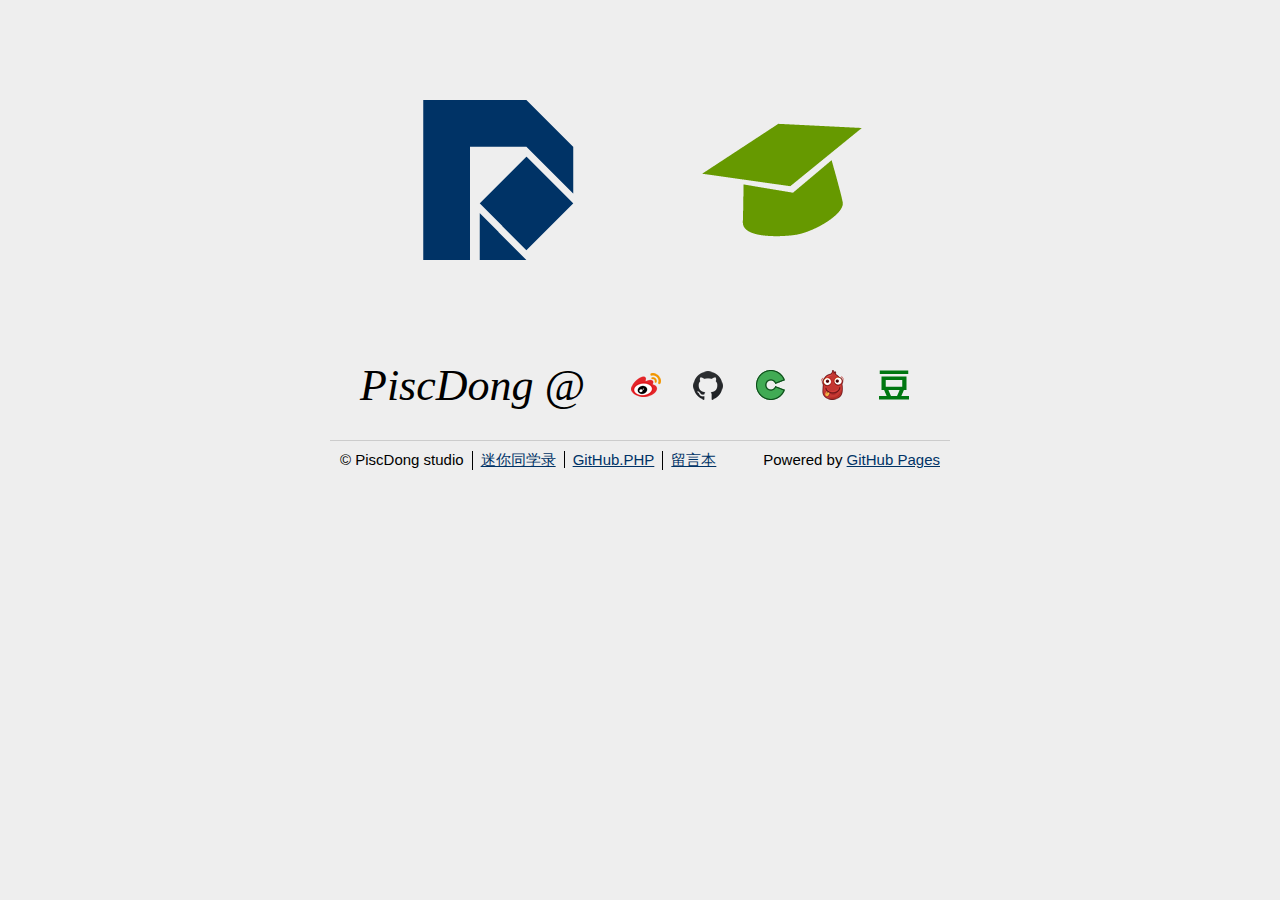
==== index.html @ 35f3f8b7 "修改Git@OSC" ====
<!doctype html>
<html>
<head>
<meta charset="utf-8">
<title>PiscDong studio</title>
<link rel="stylesheet" href="css/styles.css" media="screen"/>
</head>
<body>
<ul class="logo">
	<li><a href="http://www.piscdong.com/" title="PiscDong studio" id="piscdong_link">PiscDong studio</a></li>
	<li><a href="http://mini_class.piscdong.com/" title="迷你同学录" id="miniclass_link">迷你同学录</a></li>
</ul>
<div class="content">
	<h1>PiscDong @</h1>
	<ul class="site_list">
		<li><a href="http://weibo.com/piscdong/" class="sina_link" title="新浪微博">新浪微博</a></li>
		<li><a href="http://github.com/piscdong/" class="github_link" title="GitHub">GitHub</a></li>
		<li><a href="http://my.oschina.net/piscdong/" class="oschina_link" title="开源中国">开源中国</a></li>
		<li><a href="http://git.oschina.net/piscdong/" class="gitosc_link" title="Git @ OSC">Git @ OSC</a></li>
		<li><a href="http://www.douban.com/people/piscdong/" class="douban_link" title="豆瓣">豆瓣</a></li>
	</ul>
</div>
<ul class="foot">
	<li class="copyright">&copy; PiscDong studio</li>
	<li class="site"><a href="http://mini_class.piscdong.com/" title="迷你同学录">迷你同学录</a></li>
	<li class="site"><a href="http://github.piscdong.com/" title="GitHub API client for PHP">GitHub.PHP</a></li>
	<li class="site"><a href="https://github.com/piscdong/piscdong.github.io/issues">留言本</a></li>
	<li class="poweredby">Powered by <a href="http://pages.github.com/" title="GitHub Pages">GitHub Pages</a></li>
</ul>
</body>
</html>
---- css/styles.css ----
html, body {
	margin: 0;
	padding: 0;
	background: #eee;
	font-size: 15px;
	font-family: Arial, Arial, Helvetica, sans-serif;
}
a {
	color: #036;
}
.logo {
	margin: 20px auto;
	padding: 0;
	padding-top: 20px;
	text-align: center;
	display: block;
}
.logo li {
	margin: 0;
	padding: 0;
	display: inline-block;
	width: 200px;
	height: 200px;
	margin: 40px;
}
.logo a {
	background-image: url(../images/bg.png);
	background-repeat: no-repeat;
	display: inline-block;
	width: 200px;
	height: 200px;
	overflow: hidden;
	text-indent: -500px;
}
#piscdong_link {
	background-position: 0 0;
}
#piscdong_link:hover {
	background-position: 0 -200px;
}
#miniclass_link {
	background-position: -200px 0;
}
#miniclass_link:hover {
	background-position: -200px -200px;
}
.content {
	margin: 10px auto;
	width: 600px;
	padding-top: 20px;
	clear: both;
	height: 60px;
}
.content h1 {
	display: block;
	margin: 0;
	padding: 0;
	padding-left: 20px;
	width: 250px;
	float: left;
	font-family: Georgia, serif;
	font-size: 44px;
	font-style: italic;
	font-weight: normal;
}
.site_list {
	margin: 0;
	padding: 0;
	margin-left: 275px;
	display: block;
}
.site_list li {
	display: block;
	margin: 0;
	padding: 0;
	width: 40px;
	height: 40px;
	margin: 5px 11px;
	float: left;
}
.site_list a {
	display: block;
	width: 40px;
	height: 40px;
	background-image: url(../images/bg.png);
	background-repeat: no-repeat;
	overflow: hidden;
	text-indent: -500px;
}
.sina_link {
	background-position: 0 -400px;
}
.sina_link:hover {
	background-position: 0 -440px;
}
.github_link {
	background-position: -40px -400px;
}
.github_link:hover {
	background-position: -40px -440px;
}
.oschina_link {
	background-position: -80px -400px;
}
.oschina_link:hover {
	background-position: -80px -440px;
}
.gitosc_link {
	background-position: -120px -400px;
}
.gitosc_link:hover {
	background-position: -120px -440px;
}
.douban_link {
	background-position: -160px -400px;
}
.douban_link:hover {
	background-position: -160px -440px;
}
.foot {
	display: block;
	border-top: 1px solid #ccc;
	margin: 20px auto;
	padding: 10px;
	width: 600px;
	clear: both;
}
.foot li {
	display: block;
	margin: 0;
}
.copyright {
	float: left;
	padding: 0;
	padding-right: 8px;
}
.site {
	border-left: 1px solid #000;
	float: left;
	padding: 0 8px;
}
.poweredby {
	float: right;
	padding: 0;
}
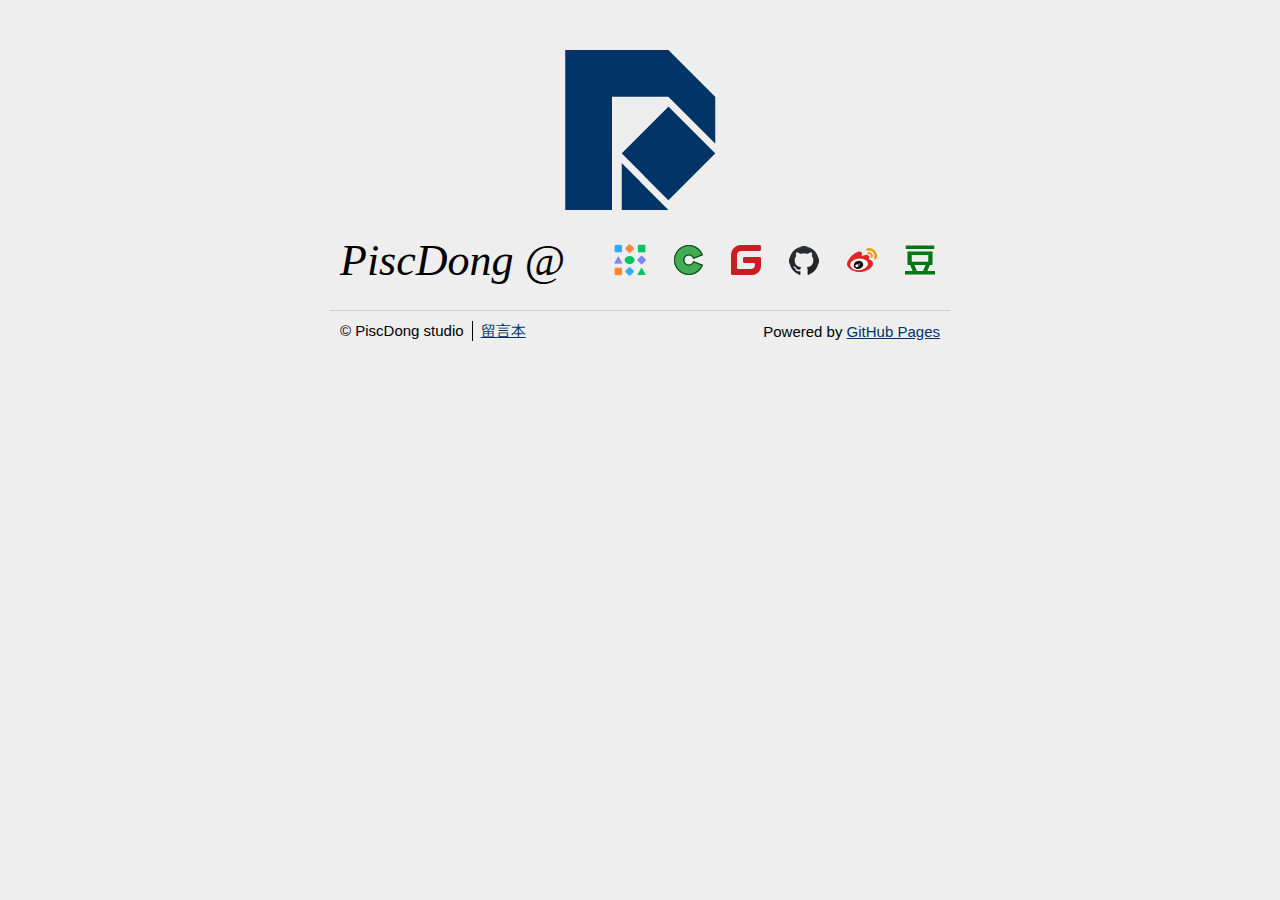
==== commit 68e5243e: "20191127改版" ====
--- a/index.html
+++ b/index.html
@@ -3,29 +3,27 @@
 <head>
 <meta charset="utf-8">
 <title>PiscDong studio</title>
-<link rel="stylesheet" href="css/styles.css" media="screen"/>
+<link rel="stylesheet" href="css/styles.css" />
 </head>
 <body>
-<ul class="logo">
-	<li><a href="http://www.piscdong.com/" title="PiscDong studio" id="piscdong_link">PiscDong studio</a></li>
-	<li><a href="http://mini_class.piscdong.com/" title="迷你同学录" id="miniclass_link">迷你同学录</a></li>
-</ul>
+<h1 class="logo" title="PiscDong studio">PiscDong studio</h1>
 <div class="content">
-	<h1>PiscDong @</h1>
+	<h2>PiscDong @</h2>
 	<ul class="site_list">
-		<li><a href="http://weibo.com/piscdong/" class="sina_link" title="新浪微博">新浪微博</a></li>
-		<li><a href="http://github.com/piscdong/" class="github_link" title="GitHub">GitHub</a></li>
-		<li><a href="http://my.oschina.net/piscdong/" class="oschina_link" title="开源中国">开源中国</a></li>
-		<li><a href="http://git.oschina.net/piscdong/" class="gitosc_link" title="Git @ OSC">Git @ OSC</a></li>
-		<li><a href="http://www.douban.com/people/piscdong/" class="douban_link" title="豆瓣">豆瓣</a></li>
+		<li><a href="https://developers.weixin.qq.com/community/personal/oCJUswz_Yu3uZ8fUuZJVsoIZn9DY" class="weixin_link" title="微信开放社区">微信开放社区</a></li>
+		<li><a href="https://my.oschina.net/piscdong/" class="oschina_link" title="开源中国">开源中国</a></li>
+		<li><a href="https://gitee.com/piscdong/" class="gitee_link" title="码云">码云</a></li>
+		<li><a href="https://github.com/piscdong/" class="github_link" title="GitHub">GitHub</a></li>
+		<li><a href="https://weibo.com/piscdong/" class="sina_link" title="新浪微博">新浪微博</a></li>
+		<li><a href="https://www.douban.com/people/piscdong/" class="douban_link" title="豆瓣">豆瓣</a></li>
 	</ul>
 </div>
-<ul class="foot">
-	<li class="copyright">&copy; PiscDong studio</li>
-	<li class="site"><a href="http://mini_class.piscdong.com/" title="迷你同学录">迷你同学录</a></li>
-	<li class="site"><a href="http://github.piscdong.com/" title="GitHub API client for PHP">GitHub.PHP</a></li>
-	<li class="site"><a href="https://github.com/piscdong/piscdong.github.io/issues">留言本</a></li>
-	<li class="poweredby">Powered by <a href="http://pages.github.com/" title="GitHub Pages">GitHub Pages</a></li>
-</ul>
+<div class="foot">
+	<ul class="left">
+		<li class="copyright">&copy; PiscDong studio</li>
+		<li class="site"><a href="https://github.com/piscdong/piscdong.github.io/issues">留言本</a></li>
+	</ul>
+	<div class="poweredby">Powered by <a href="https://pages.github.com" title="GitHub Pages">GitHub Pages</a></div>
+</div>
 </body>
 </html>--- a/css/styles.css
+++ b/css/styles.css
@@ -1,83 +1,69 @@
-html, body {
+@charset "UTF-8";
+* {
 	margin: 0;
 	padding: 0;
+	list-style: none;
+	outline: none;
+	box-sizing: border-box;
+	border: 0;
+	font-family: -apple-system, BlinkMacSystemFont, PingFang SC, SanFranciscoDisplay, Hiragino Sans GB, Microsoft YaHei, 微软雅黑, sans-serif, tahoma, arial, \5b8b\4f53;
+	font-weight: 400
+}
+
+body {
 	background: #eee;
 	font-size: 15px;
-	font-family: Arial, Arial, Helvetica, sans-serif;
 }
+
 a {
 	color: #036;
 }
+
 .logo {
-	margin: 20px auto;
-	padding: 0;
-	padding-top: 20px;
-	text-align: center;
-	display: block;
+	margin: 0 auto;
+	margin-top: 50px;
+	width: 151px;
+	height: 160px;
+	background: url(../images/bg.png) no-repeat 0 0;
+	text-indent: -1000px;
 }
-.logo li {
-	margin: 0;
-	padding: 0;
-	display: inline-block;
-	width: 200px;
-	height: 200px;
-	margin: 40px;
-}
-.logo a {
-	background-image: url(../images/bg.png);
-	background-repeat: no-repeat;
-	display: inline-block;
-	width: 200px;
-	height: 200px;
-	overflow: hidden;
-	text-indent: -500px;
-}
-#piscdong_link {
-	background-position: 0 0;
-}
-#piscdong_link:hover {
-	background-position: 0 -200px;
-}
-#miniclass_link {
-	background-position: -200px 0;
-}
-#miniclass_link:hover {
-	background-position: -200px -200px;
-}
+
 .content {
 	margin: 10px auto;
-	width: 600px;
-	padding-top: 20px;
-	clear: both;
+	max-width: 600px;
+	margin-top: 20px;
 	height: 60px;
+	display: flex;
+	justify-content: space-between;
+	align-items: center;
 }
-.content h1 {
+
+.content h2 {
 	display: block;
 	margin: 0;
 	padding: 0;
-	padding-left: 20px;
-	width: 250px;
-	float: left;
 	font-family: Georgia, serif;
 	font-size: 44px;
 	font-style: italic;
-	font-weight: normal;
 }
+
 .site_list {
 	margin: 0;
 	padding: 0;
-	margin-left: 275px;
-	display: block;
+	display: flex;
+	justify-content: space-between;
+	align-items: center;
+	width: 330px;
 }
+
 .site_list li {
 	display: block;
 	margin: 0;
 	padding: 0;
 	width: 40px;
 	height: 40px;
-	margin: 5px 11px;
-	float: left;
 }
+
 .site_list a {
 	display: block;
 	width: 40px;
@@ -87,59 +73,120 @@
 	overflow: hidden;
 	text-indent: -500px;
 }
+
 .sina_link {
-	background-position: 0 -400px;
+	background-position: 0 -160px;
 }
+
 .sina_link:hover {
-	background-position: 0 -440px;
+	background-position: 0 -200px;
 }
+
 .github_link {
-	background-position: -40px -400px;
+	background-position: -40px -160px;
 }
+
 .github_link:hover {
-	background-position: -40px -440px;
+	background-position: -40px -200px;
 }
+
 .oschina_link {
-	background-position: -80px -400px;
+	background-position: -80px -160px;
 }
+
 .oschina_link:hover {
-	background-position: -80px -440px;
+	background-position: -80px -200px;
 }
-.gitosc_link {
-	background-position: -120px -400px;
+
+.gitee_link {
+	background-position: -120px -160px;
 }
-.gitosc_link:hover {
-	background-position: -120px -440px;
+
+.gitee_link:hover {
+	background-position: -120px -200px;
 }
+
 .douban_link {
-	background-position: -160px -400px;
+	background-position: -160px -160px;
 }
+
 .douban_link:hover {
-	background-position: -160px -440px;
+	background-position: -160px -200px;
 }
+
+.weixin_link {
+	background-position: -200px -160px;
+}
+
+.weixin_link:hover {
+	background-position: -200px -200px;
+}
+
 .foot {
-	display: block;
 	border-top: 1px solid #ccc;
 	margin: 20px auto;
 	padding: 10px;
-	width: 600px;
-	clear: both;
+	max-width: 620px;
+	display: flex;
+	justify-content: space-between;
+	align-items: center;
 }
-.foot li {
+
+.foot .left {
+	display: flex;
+	justify-content: flex-start;
+	align-items: center;
+}
+
+.foot .left li {
 	display: block;
 	margin: 0;
+	line-height: 20px;
 }
+
 .copyright {
-	float: left;
 	padding: 0;
 	padding-right: 8px;
 }
+
 .site {
 	border-left: 1px solid #000;
-	float: left;
 	padding: 0 8px;
 }
-.poweredby {
-	float: right;
-	padding: 0;
+
+@media (max-width:600px) {
+	.content {
+		padding: 0 10px;
+	}
+	.content h2 {
+		font-size: 30px;
+	}
+	.site_list {
+		width: 300px;
+	}
+}
+
+@media (max-width:490px) {
+	.content {
+		display: block;
+		height: auto;
+		padding: 0 20px;
+	}
+	.content h2 {
+		width: 100%;
+		text-align: center;
+		padding: 10px 0;
+	}
+	.site_list {
+		width: 100%;
+	}
+}
+
+@media (max-width:420px) {
+	.foot {
+		display: block;
+	}
+	.poweredby {
+		margin-top: 10px;
+	}
 }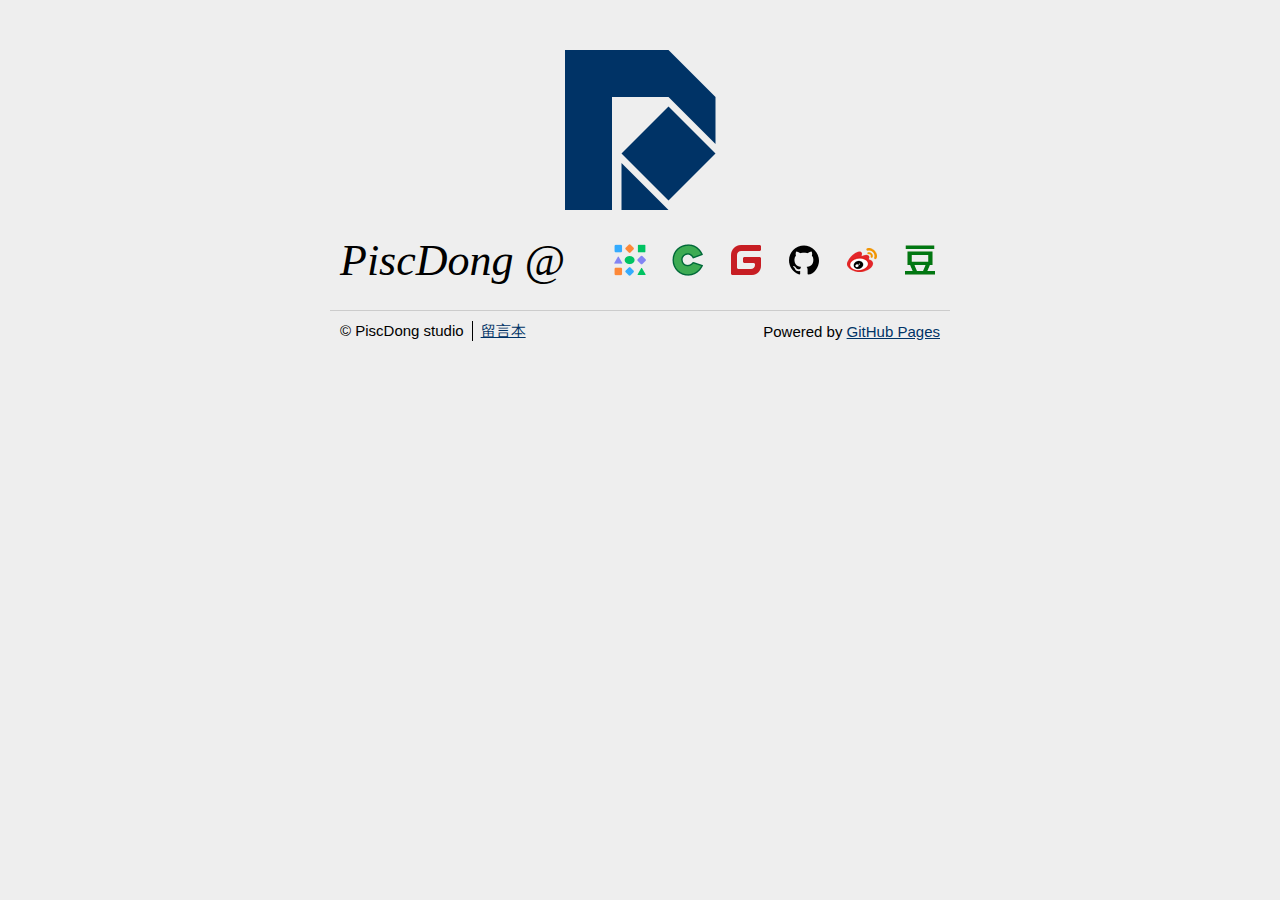
==== commit e9985bda: "191127-1624" ====
--- a/index.html
+++ b/index.html
@@ -1,21 +1,22 @@
 <!doctype html>
 <html>
 <head>
-<meta charset="utf-8">
+<meta charset="utf-8" />
 <title>PiscDong studio</title>
-<link rel="stylesheet" href="css/styles.css" />
+<meta name="viewport" content="width=device-width,viewport-fit=cover,initial-scale=1,minimum-scale=1,maximum-scale=1,user-scalable=no" />
+<link rel="stylesheet" href="css/styles.css?1911271624" />
 </head>
 <body>
-<h1 class="logo" title="PiscDong studio">PiscDong studio</h1>
+<h1 class="logo bg" title="PiscDong studio">PiscDong studio</h1>
 <div class="content">
 	<h2>PiscDong @</h2>
 	<ul class="site_list">
-		<li><a href="https://developers.weixin.qq.com/community/personal/oCJUswz_Yu3uZ8fUuZJVsoIZn9DY" class="weixin_link" title="微信开放社区">微信开放社区</a></li>
-		<li><a href="https://my.oschina.net/piscdong/" class="oschina_link" title="开源中国">开源中国</a></li>
-		<li><a href="https://gitee.com/piscdong/" class="gitee_link" title="码云">码云</a></li>
-		<li><a href="https://github.com/piscdong/" class="github_link" title="GitHub">GitHub</a></li>
-		<li><a href="https://weibo.com/piscdong/" class="sina_link" title="新浪微博">新浪微博</a></li>
-		<li><a href="https://www.douban.com/people/piscdong/" class="douban_link" title="豆瓣">豆瓣</a></li>
+		<li><a href="https://developers.weixin.qq.com/community/personal/oCJUswz_Yu3uZ8fUuZJVsoIZn9DY" class="weixin_link bg" title="微信开放社区">微信开放社区</a></li>
+		<li><a href="https://my.oschina.net/piscdong/" class="oschina_link bg" title="开源中国">开源中国</a></li>
+		<li><a href="https://gitee.com/piscdong/" class="gitee_link bg" title="码云">码云</a></li>
+		<li><a href="https://github.com/piscdong/" class="github_link bg" title="GitHub">GitHub</a></li>
+		<li><a href="https://weibo.com/piscdong/" class="sina_link bg" title="新浪微博">新浪微博</a></li>
+		<li><a href="https://www.douban.com/people/piscdong/" class="douban_link bg" title="豆瓣">豆瓣</a></li>
 	</ul>
 </div>
 <div class="foot">
--- a/css/styles.css
+++ b/css/styles.css
@@ -19,12 +19,17 @@
 	color: #036;
 }
 
+.bg {
+	background-image: url(../images/bg.png?1911271624);
+}
+
 .logo {
 	margin: 0 auto;
 	margin-top: 50px;
 	width: 151px;
 	height: 160px;
-	background: url(../images/bg.png) no-repeat 0 0;
+	background-repeat: no-repeat;
+	background-position: 0 0;
 	text-indent: -1000px;
 }
 
@@ -60,15 +65,12 @@
 	display: block;
 	margin: 0;
 	padding: 0;
+}
+
+.site_list a {
+	display: block;
 	width: 40px;
 	height: 40px;
-}
-
-.site_list a {
-	display: block;
-	width: 40px;
-	height: 40px;
-	background-image: url(../images/bg.png);
 	background-repeat: no-repeat;
 	overflow: hidden;
 	text-indent: -500px;
@@ -154,7 +156,14 @@
 	padding: 0 8px;
 }
 
-@media (max-width:600px) {
+@media (max-width:640px) {
+	.bg {
+		background-size: 120px auto;
+	}
+	.logo {
+		width: 76px;
+		height: 80px;
+	}
 	.content {
 		padding: 0 10px;
 	}
@@ -162,7 +171,47 @@
 		font-size: 30px;
 	}
 	.site_list {
-		width: 300px;
+		width: 260px;
+	}
+	.site_list a {
+		width: 20px;
+		height: 20px;
+	}
+	.sina_link {
+		background-position: 0 -80px;
+	}
+	.sina_link:hover {
+		background-position: 0 -100px;
+	}
+	.github_link {
+		background-position: -20px -80px;
+	}
+	.github_link:hover {
+		background-position: -20px -100px;
+	}
+	.oschina_link {
+		background-position: -40px -80px;
+	}
+	.oschina_link:hover {
+		background-position: -40px -100px;
+	}
+	.gitee_link {
+		background-position: -60px -80px;
+	}
+	.gitee_link:hover {
+		background-position: -60px -100px;
+	}
+	.douban_link {
+		background-position: -80px -80px;
+	}
+	.douban_link:hover {
+		background-position: -80px -100px;
+	}
+	.weixin_link {
+		background-position: -100px -80px;
+	}
+	.weixin_link:hover {
+		background-position: -100px -100px;
 	}
 }
 
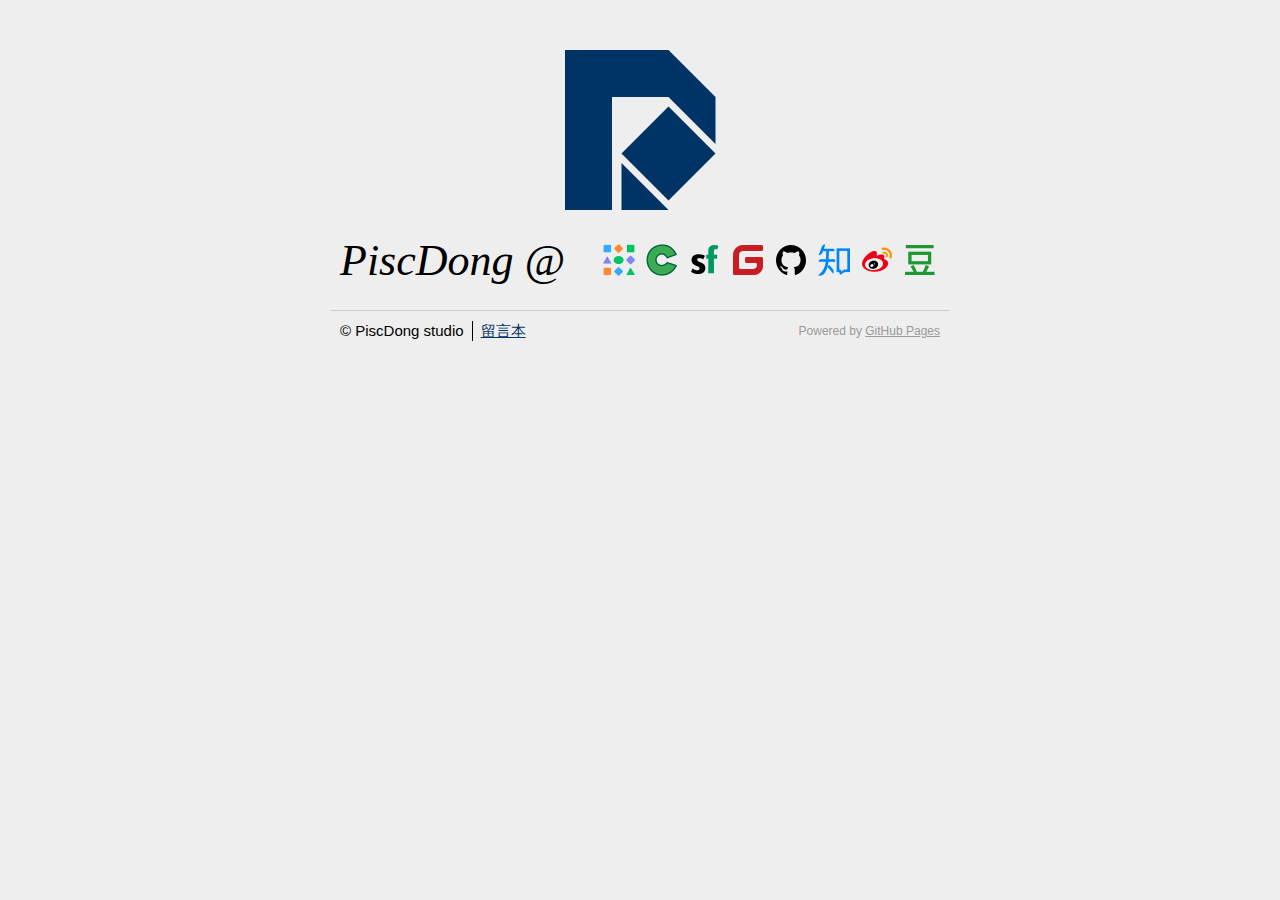
==== commit d9665e87: "增加链接" ====
--- a/index.html
+++ b/index.html
@@ -4,7 +4,7 @@
 <meta charset="utf-8" />
 <title>PiscDong studio</title>
 <meta name="viewport" content="width=device-width,viewport-fit=cover,initial-scale=1,minimum-scale=1,maximum-scale=1,user-scalable=no" />
-<link rel="stylesheet" href="css/styles.css?1911271624" />
+<link rel="stylesheet" href="css/styles.css?191203" />
 </head>
 <body>
 <h1 class="logo bg" title="PiscDong studio">PiscDong studio</h1>
@@ -13,8 +13,10 @@
 	<ul class="site_list">
 		<li><a href="https://developers.weixin.qq.com/community/personal/oCJUswz_Yu3uZ8fUuZJVsoIZn9DY" class="weixin_link bg" title="微信开放社区">微信开放社区</a></li>
 		<li><a href="https://my.oschina.net/piscdong/" class="oschina_link bg" title="开源中国">开源中国</a></li>
+		<li><a href="https://segmentfault.com/u/piscdong/" class="segmentfault_link bg" title="SegmentFault">SegmentFault</a></li>
 		<li><a href="https://gitee.com/piscdong/" class="gitee_link bg" title="码云">码云</a></li>
 		<li><a href="https://github.com/piscdong/" class="github_link bg" title="GitHub">GitHub</a></li>
+		<li><a href="https://www.zhihu.com/people/piscdong/" class="zhihu_link bg" title="知乎">知乎</a></li>
 		<li><a href="https://weibo.com/piscdong/" class="sina_link bg" title="新浪微博">新浪微博</a></li>
 		<li><a href="https://www.douban.com/people/piscdong/" class="douban_link bg" title="豆瓣">豆瓣</a></li>
 	</ul>
--- a/css/styles.css
+++ b/css/styles.css
@@ -20,7 +20,7 @@
 }
 
 .bg {
-	background-image: url(../images/bg.png?1911271624);
+	background-image: url(../images/bg.png?191203);
 }
 
 .logo {
@@ -58,7 +58,7 @@
 	display: flex;
 	justify-content: space-between;
 	align-items: center;
-	width: 330px;
+	width: 341px;
 }
 
 .site_list li {
@@ -124,6 +124,22 @@
 	background-position: -200px -200px;
 }
 
+.zhihu_link {
+	background-position: -240px -160px;
+}
+
+.zhihu_link:hover {
+	background-position: -240px -200px;
+}
+
+.segmentfault_link {
+	background-position: -280px -160px;
+}
+
+.segmentfault_link:hover {
+	background-position: -280px -200px;
+}
+
 .foot {
 	border-top: 1px solid #ccc;
 	margin: 20px auto;
@@ -156,9 +172,18 @@
 	padding: 0 8px;
 }
 
+.poweredby {
+	font-size: 12px;
+	color: #999;
+}
+
+.poweredby a {
+	color: #999;
+}
+
 @media (max-width:640px) {
 	.bg {
-		background-size: 120px auto;
+		background-size: 160px auto;
 	}
 	.logo {
 		width: 76px;
@@ -171,7 +196,7 @@
 		font-size: 30px;
 	}
 	.site_list {
-		width: 260px;
+		width: 265px;
 	}
 	.site_list a {
 		width: 20px;
@@ -212,6 +237,18 @@
 	}
 	.weixin_link:hover {
 		background-position: -100px -100px;
+	}
+	.zhihu_link {
+		background-position: -120px -80px;
+	}
+	.zhihu_link:hover {
+		background-position: -120px -100px;
+	}
+	.segmentfault_link {
+		background-position: -140px -80px;
+	}
+	.segmentfault_link:hover {
+		background-position: -140px -100px;
 	}
 }
 
